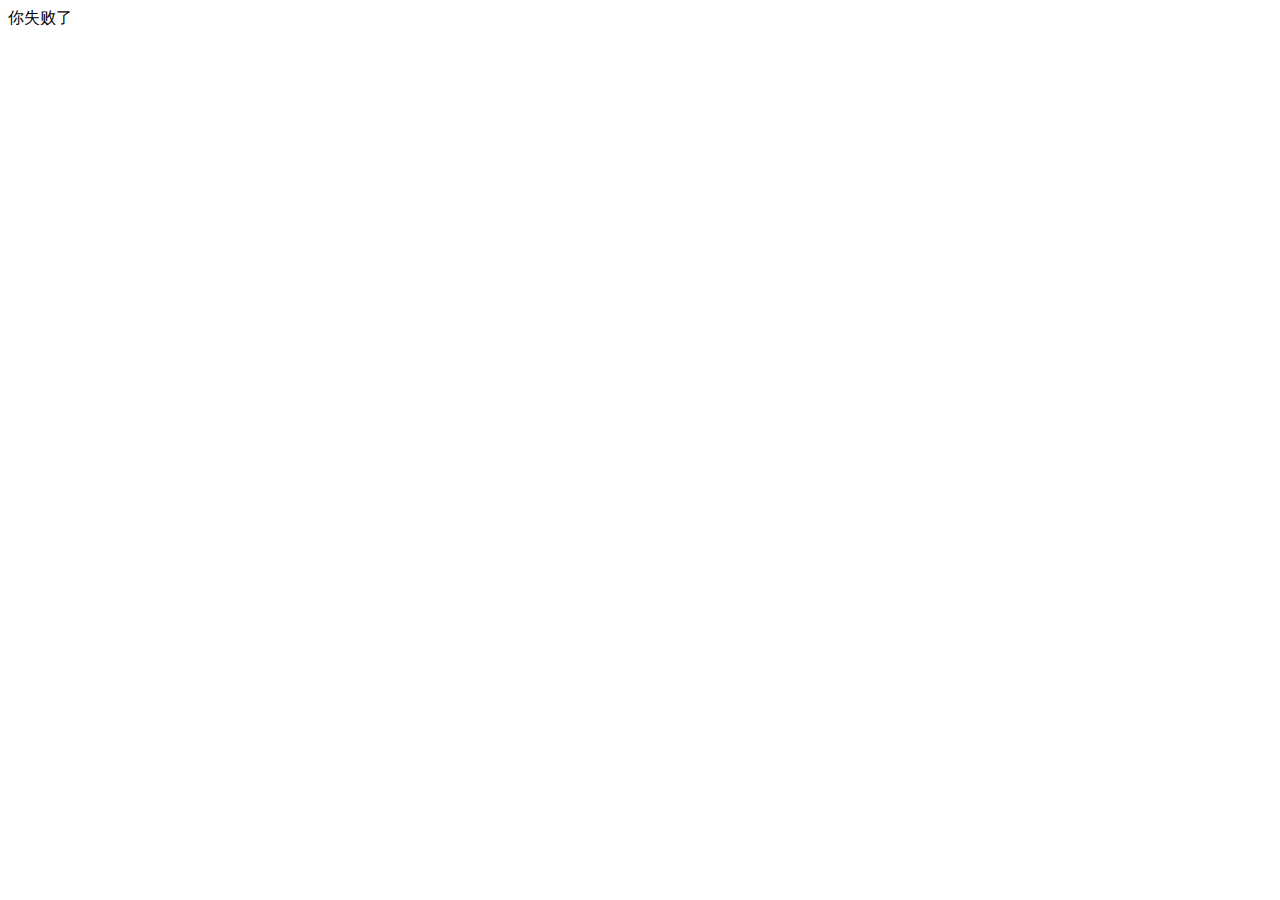
==== html/loss.html @ 92effbd2 "feat: 添加一些文件" ====
<!DOCTYPE html>
<html lang="en">
<head>
  <meta charset="UTF-8">
  <meta name="viewport" content="width=device-width, initial-scale=1.0">
  <meta http-equiv="X-UA-Compatible" content="ie=edge">
  <title>Document</title>
</head>
<body>
  <div>你失败了</div>
</body>
</html>
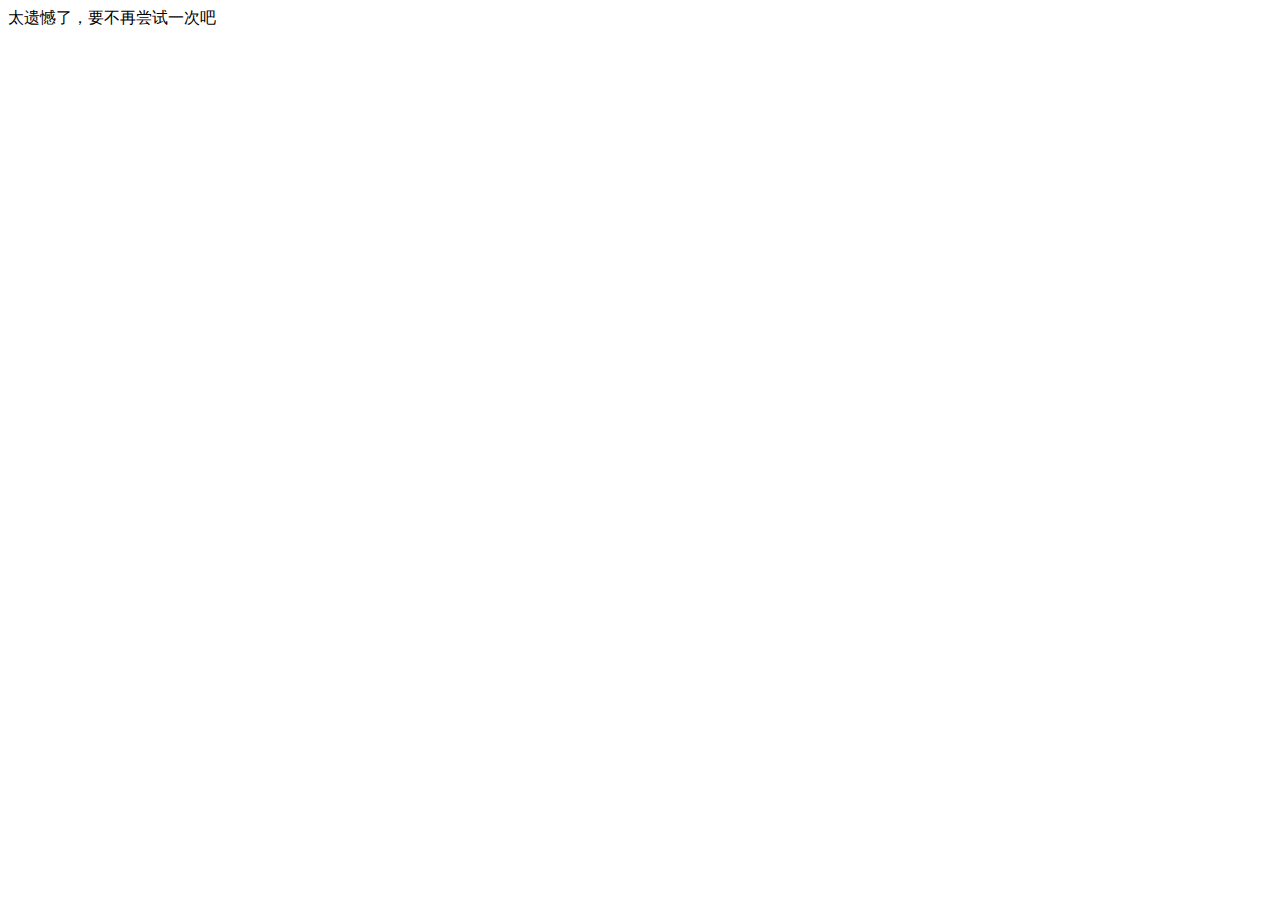
==== commit 7871ad44: "feat: add some code and music" ====
--- a/html/loss.html
+++ b/html/loss.html
@@ -7,6 +7,6 @@
   <title>Document</title>
 </head>
 <body>
-  <div>你失败了</div>
+  <div>太遗憾了，要不再尝试一次吧</div>
 </body>
 </html>